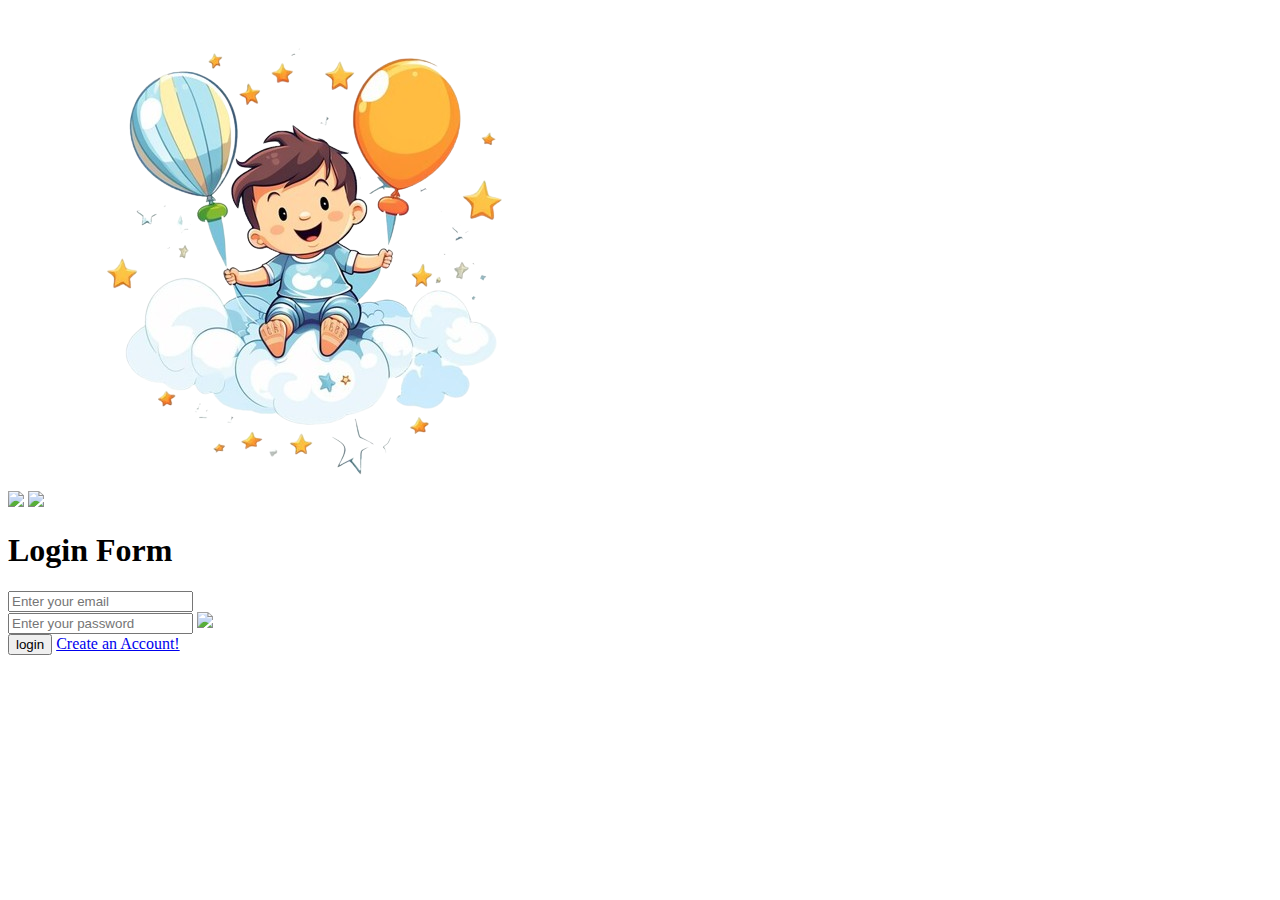
==== index.html @ 7addf46e "Add files via upload" ====
<!DOCTYPE html>
<html lang="en">
<head>
    <meta charset="UTF-8">
    <meta name="viewport" content="width=device-width, initial-scale=1.0">
    <title>Kingdom of Toys</title>
    <link rel="stylesheet" href="./css/index.css">
</head>
<body>
    <div id="containerBgImg">
        <!-- <img id="toy1" class="toy" src="./assets2/images/toy1.jpg"> -->
        <!-- <img id="toy2" class="toy" src="./assets2/images/toy2.jpg"> -->
        <img id="toy3" class="toy" src="./assets2/images/toy41.png">
        <img id="toy4" class="toy" src="./assets2/images/toy41.png" >
        <img id="toy1" class="toy" src="./assets2/images/toy31.png" alt="">
        <img id="toy2" class="toy" src="./assets2/images/toy31.png" alt="">
        <img id="toy5" class="toy"  src="./assets2/images/baby1.png" alt="">
        <!-- <img class="toy" src="./assets2/images/toy41.png" alt=""> -->
    </div>

    <div id="loginContainer">
        <h1 id="loginHeading">
            Login Form
        </h1>
        <input type="email" id="email" placeholder="Enter your email">
        <div id="passContainer">
          <input id="pass" type="password" placeholder="Enter your password">
          <img id="passVis" src="./assets2/images/password.png" >
        </div>
        <input type="button" id="login" value="login" >
        <a href="signup.html">Create an Account!</a>
    </div>

    
</body>
</html>
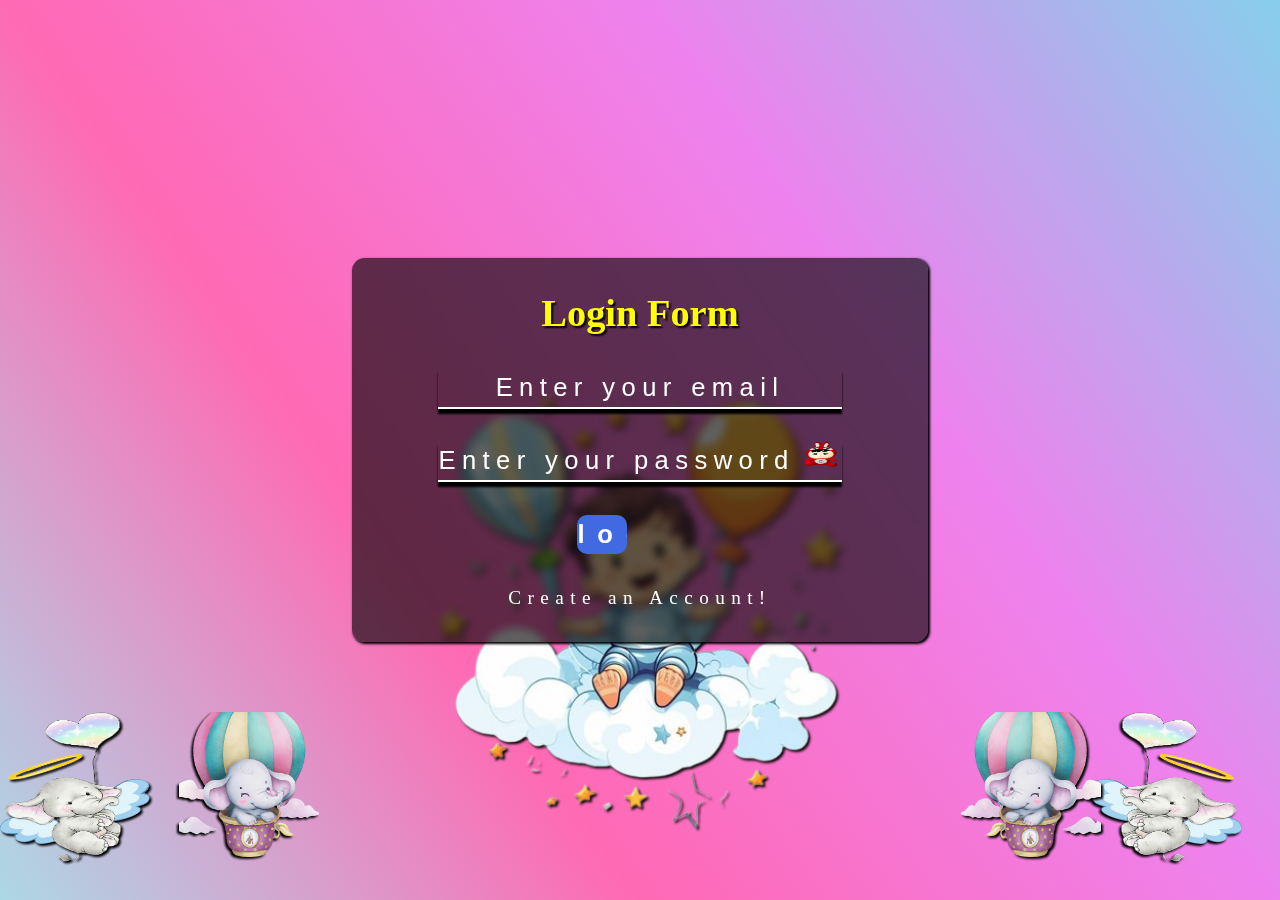
==== commit f5438663: "Update index.html" ====
--- a/index.html
+++ b/index.html
@@ -27,10 +27,10 @@
           <input id="pass" type="password" placeholder="Enter your password">
           <img id="passVis" src="./assets2/images/password.png" >
         </div>
-        <input type="button" id="login" value="login" >
+        <a href="../about.html"><input type="button" id="login" value="login" ></a>
         <a href="signup.html">Create an Account!</a>
     </div>
 
     
 </body>
-</html>+</html>
--- a/css/index.css
+++ b/css/index.css
@@ -0,0 +1,290 @@
+*{
+    padding: 0px;
+    margin: 0px;
+}
+
+body{
+    height: 100vh;
+    width: 100%;
+    background-image: linear-gradient(55deg,lightblue,hotpink,violet,skyblue);
+    display: flex;
+    justify-content: center;
+    align-items: center;
+}
+
+#containerBgImg{
+    width: 100%;
+    height: 100vh;
+    position: absolute;
+    z-index: -1;
+    overflow: hidden;
+}
+
+.toy{
+    width: 150px;
+    height: 150px;
+}
+
+#toy3{
+    position: absolute;
+    bottom: 3vw;
+    /* transform: rotate(10deg) rotateY(180deg); */
+    filter: drop-shadow(2px 2px 1px black);
+    animation: toy3 5s ease-in-out infinite  ;
+}
+
+@keyframes toy3 {
+
+    0% {
+        bottom: 0;
+    }
+    99% {
+        bottom: 100%;
+    }
+    100%{
+        opacity: 0;
+    }
+      
+}
+
+#toy1{
+    position: absolute;
+    bottom: 3vw;
+    right: 14vw;
+    /* transform: rotate(10deg) rotateY(180deg); */
+    filter: drop-shadow(2px 2px 1px black);
+    animation: toy4 8s infinite  ease-in-out;
+}
+
+
+#toy2{
+
+    position: absolute;
+    bottom: 3vw;
+    left: 14vw;
+    transform: scaleX(-1);
+    filter: drop-shadow(2px 2px 1px black);
+    animation: toy4 8s infinite  ease-in-out;
+
+}
+
+/* #toy3{
+    position: absolute;
+    bottom: 3vw;
+    /* transform: rotate(10deg) rotateY(180deg); 
+    filter: drop-shadow(2px 2px 1px black);
+    animation: gift2 15s infinite both reverse ease-in;
+} */
+
+#toy4{
+    position: absolute;
+    right: 3vw;
+    bottom: 3vw;
+    /* transform: rotate(15deg) rotateY(180deg);  */
+    transform: scaleX(-1);
+    filter: drop-shadow(2px 2px 1px black);
+    animation: toy4 5s infinite both  linear;
+} 
+
+@keyframes toy4 {
+    0% {
+        
+        bottom: 0;
+    }
+    99% {
+        bottom: 100%;
+    }
+    100%{
+        opacity: 0;
+    }
+    
+}
+
+
+#toy5{
+    height: 40vw;
+    width: 40vw;
+    position: absolute;
+    bottom: 3vw;
+    left: 30vw;
+    filter: drop-shadow(2px 2px 1px black);
+    animation: toy4 10s infinite alternate ease-in-out;
+} 
+
+
+
+
+
+/*@keyframes gift1{
+
+    0%{
+        transform: translate(0px,0px) rotateY(180deg);
+    }
+    25%{
+        transform: translate(400px,200px) rotateY(180deg);
+    }
+    50%{
+        transform: translate(600px,-150px) rotateY(180deg);
+    }
+    75%{
+        transform: translate(0px,650px) rotateY(180deg);
+    }
+    100%{
+        transform: translate(600px,650px) rotateY(180deg);
+    }
+    
+}*/
+
+/*@keyframes gift2{
+
+    0%{
+        transform: translate(0px,0px) rotateY(180deg);
+    }
+    25%{
+        transform: translate(-400px,200px) rotateY(180deg);
+    }
+    50%{
+        transform: translate(-600px,-150px) rotateY(180deg);
+    }
+    75%{
+        transform: translate(0px,450px) rotateY(180deg);
+    }
+    100%{
+        transform: translate(100px,350px) rotateY(180deg);
+    }
+    
+}
+
+@keyframes gift3{
+
+    0%{
+        transform: translate(0px,0px) rotateY(180deg);
+    }
+    25%{
+        transform: translate(400px,-200px) rotateY(180deg);
+    }
+    50%{
+        transform: translate(600px,-150px) rotateY(180deg);
+    }
+    75%{
+        transform: translate(0px,-450px) rotateY(180deg);
+    }
+    100%{
+        transform: translate(100px,-350px) rotateY(180deg);
+    }
+    
+}
+*/
+#passimage{
+    height: 30px;
+    width: 30px;
+}
+
+#loginContainer{
+    width: 45vw;
+    height: 30vw;
+    background-color: rgba(0,0,0,0.625);
+    border-radius: 1vw;
+    -webkit-backdrop-filter: blur(4px);
+    backdrop-filter: blur(4px);
+    box-shadow: 0.1vw 0.1vw 0.2vw black;
+    display: flex;
+    flex-direction: column;
+    justify-content: space-evenly;
+    align-items: center;
+}
+
+#passVis{
+    width: 3vw;
+    height: 2vw;
+    cursor: pointer;
+    transition: all 0.5s;
+}
+
+#passVis:hover{
+    transform: rotate(-20deg);
+    filter: hue-rotate(125deg);
+}
+
+#loginHeading{
+   color: yellow;
+   text-shadow: 2px 2px 2px black;
+   font-family: "Dancing Script",cursive;
+   font-optical-sizing: auto;
+   font-weight: bold;
+   font-size: 3vw;
+}
+
+#email,#passContainer{
+    width: 70%;
+    height: 3vw;
+    background-color: transparent;
+    border: none;
+    outline: none;
+    text-align: center;
+    border-bottom: 0.2vw solid white;
+    color: white;
+    letter-spacing: 0.5vw;
+    font-size: 2vw;
+    box-shadow: 0px 5px 2px black;
+    display: flex;
+}
+
+#email::placeholder,#pass::placeholder{
+    color: white;
+    letter-spacing: 0.5vw;
+    font-size: 2vw;
+}
+
+#pass{
+    width: 90%;
+    height: 100%;
+    background-color: transparent;
+    border: none;
+    outline: none;
+    color: white;
+    font-size: 2vw;
+    letter-spacing: 1vw;
+}
+
+#login{
+    width: 40%;
+    height: 3vw;
+    border-radius: 10px;
+    box-shadow: 5px 5px 5px solid black;
+    background-color: royalblue;
+    border: none;
+    outline: none;
+    font-size: 2vw;
+    letter-spacing: 1vw;
+    font-weight: bold;
+    color: white;
+}
+
+#login:hover{
+    animation: buttonAnimation 0.5s 1 both alternate;
+    cursor: pointer;
+}
+
+/*@keyframes buttonAnimation {
+    0%,100%{
+        transform: rotate(0deg) skew(0deg,0deg);
+    }
+    25%{
+        transform: rotate(0deg) skew(5deg,10deg);
+    }
+    50%{
+        transform: rotate(-10deg) skew(-5deg,-10deg);
+    }
+    75%{
+        transform: rotate(15deg) skew(7deg,15deg);
+    }
+    
+}*/
+
+a{
+    color: white;
+    text-decoration: none;
+    letter-spacing: 0.5vw;
+    font-size: 1.5vw;
+}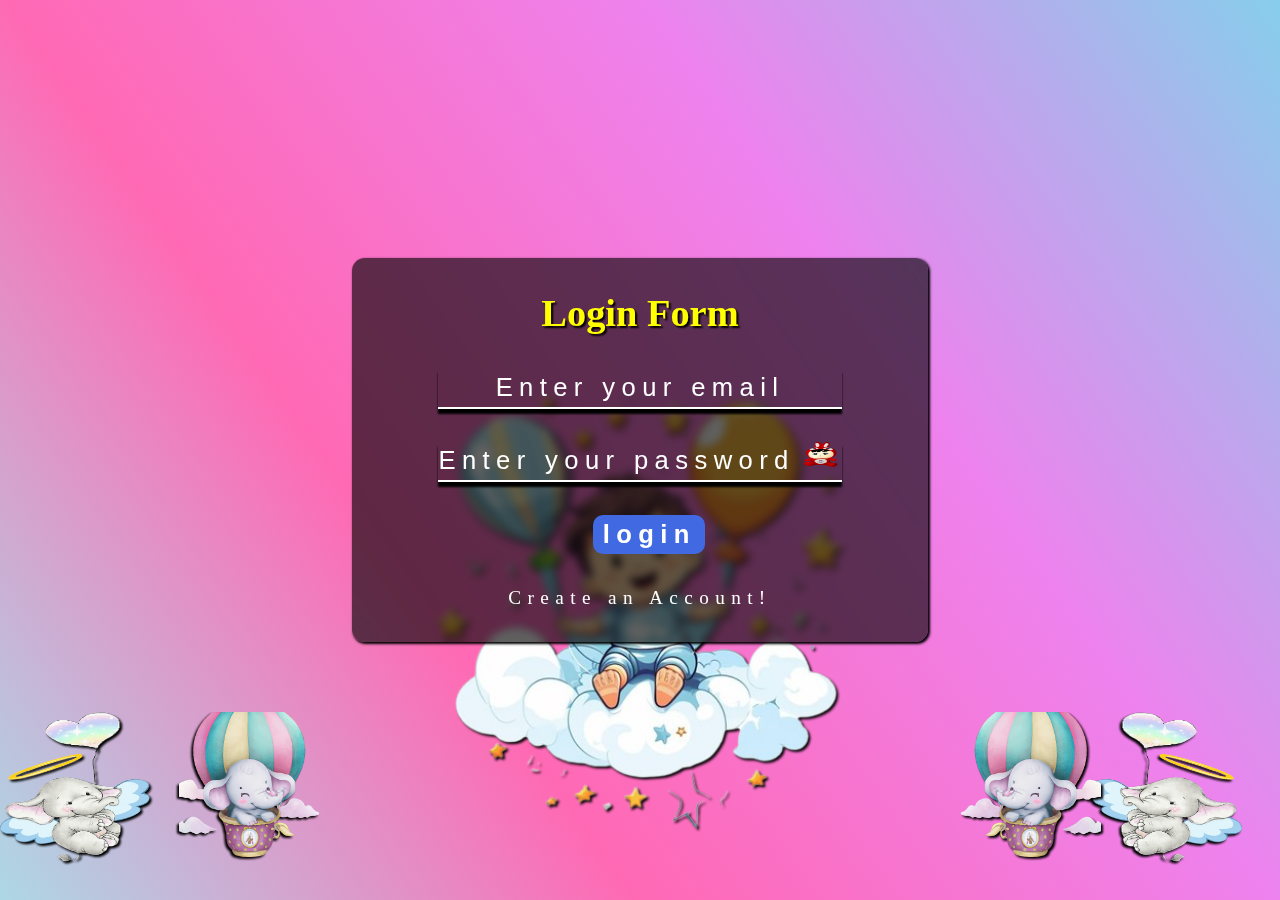
==== commit 3c686b09: "Update index.html" ====
--- a/index.html
+++ b/index.html
@@ -27,7 +27,7 @@
           <input id="pass" type="password" placeholder="Enter your password">
           <img id="passVis" src="./assets2/images/password.png" >
         </div>
-        <a href="../about.html"><input type="button" id="login" value="login" ></a>
+        <a href="./about.html"><input type="button" id="login" value="login" ></a>
         <a href="signup.html">Create an Account!</a>
     </div>
 
--- a/css/index.css
+++ b/css/index.css
@@ -248,7 +248,7 @@
 }
 
 #login{
-    width: 40%;
+    width: 120%;
     height: 3vw;
     border-radius: 10px;
     box-shadow: 5px 5px 5px solid black;
@@ -256,7 +256,7 @@
     border: none;
     outline: none;
     font-size: 2vw;
-    letter-spacing: 1vw;
+    letter-spacing: 0.5vw;
     font-weight: bold;
     color: white;
 }
@@ -287,4 +287,4 @@
     text-decoration: none;
     letter-spacing: 0.5vw;
     font-size: 1.5vw;
-}+}
